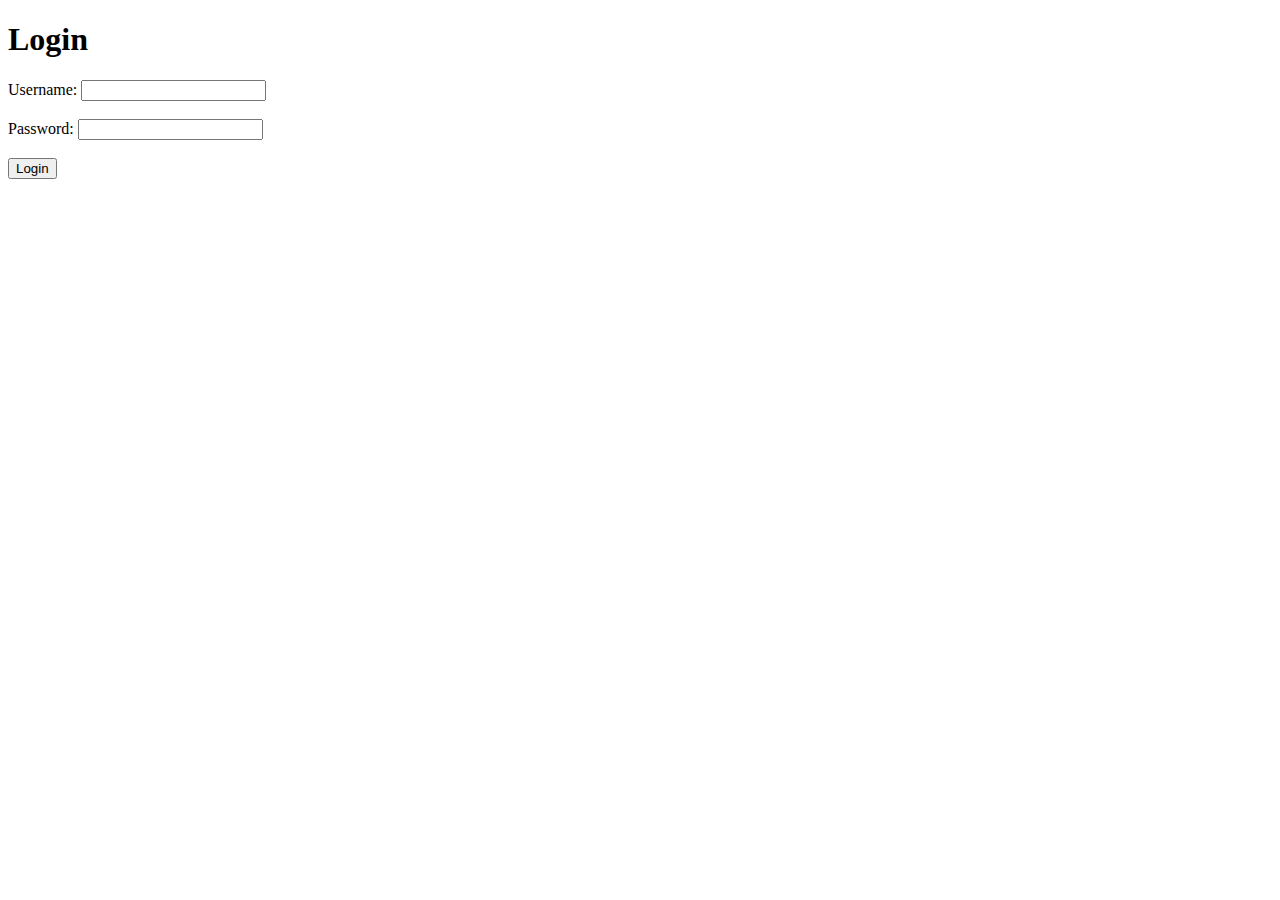
==== index.html @ d41c44fb "Add files via upload" ====
<!DOCTYPE html>
<html>
<head>
    <title>Login Page</title>
</head>
<body>
    <h1>Login</h1>
    <form id="loginForm">
        <label for="username">Username:</label>
        <input type="text" id="username" name="username" required><br><br>
        <label for="password">Password:</label>
        <input type="password" id="password" name="password" required><br><br>
        <input type="submit" value="Login">
    </form>
    <p id="message"></p>

    <script src="WBD.js"></script>
</body>
</html>
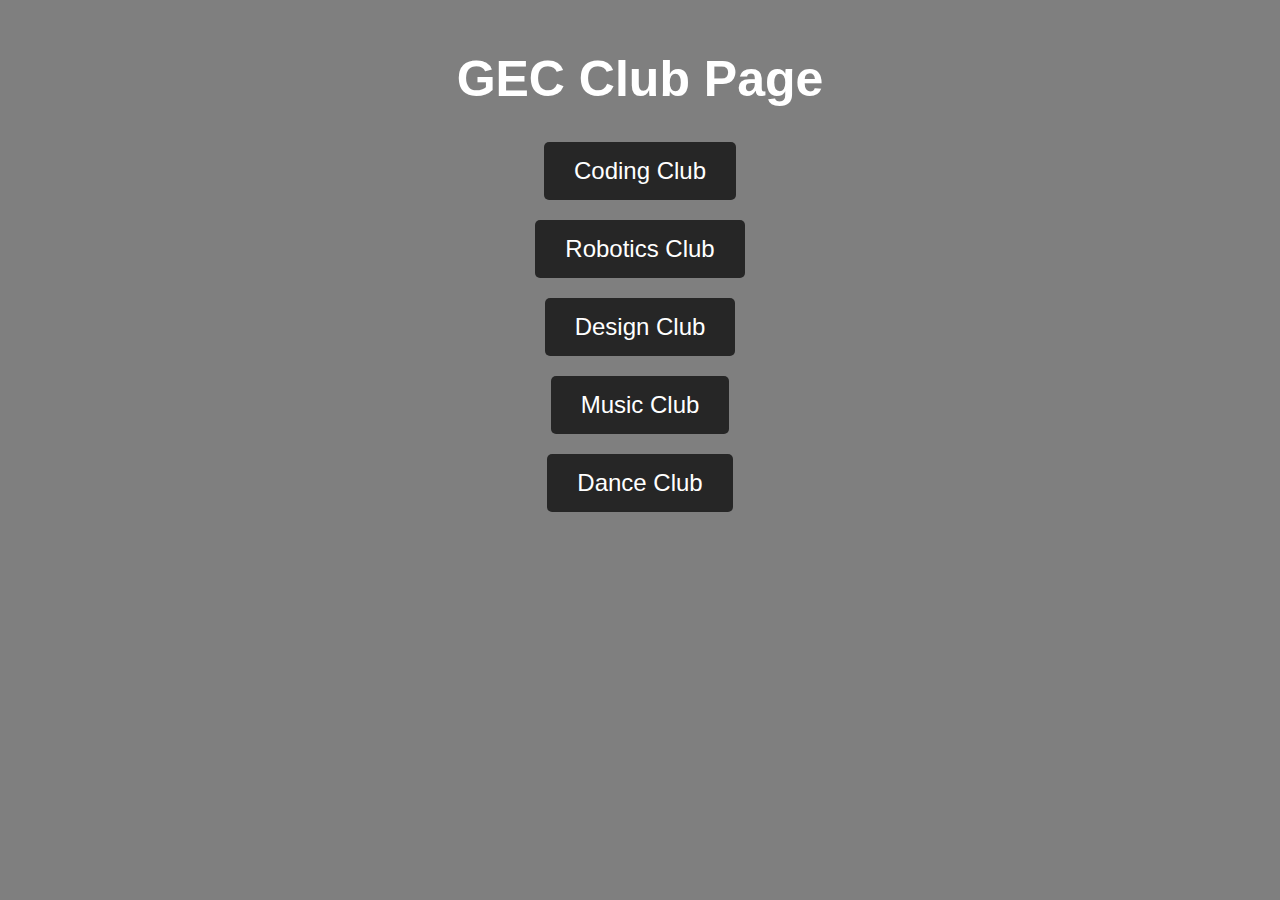
==== commit 6dfd0130: "index.html" ====
--- a/index.html
+++ b/index.html
@@ -1,19 +1,58 @@
 <!DOCTYPE html>
 <html>
 <head>
-    <title>Login Page</title>
+  <title>GEC Club Page</title>
+  <style>
+    body {
+      background-image: url("https://i.pinimg.com/736x/ef/bf/05/efbf05e63012623a8a37869eb6f79237.jpg");
+      background-size: cover;
+      background-repeat: no-repeat;
+      background-attachment: fixed;
+      background-color: rgba(0, 0, 0, 0.5); /* Semi-transparent overlay 1  */
+      font-family: Arial, sans-serif;
+    }
+
+    h1 {
+      text-align: center;
+      color: white;
+      margin-top: 50px;
+      font-size: 50px;
+    }
+
+    .club-list {
+      list-style-type: none;
+      padding: 0;
+      margin: 0;
+      text-align: center;
+    }
+
+    .club-list li {
+      margin: 20px 0;
+    }
+
+    .club-list a {
+      text-decoration: none;
+      color: white;
+      font-size: 24px;
+      padding: 15px 30px;
+      border-radius: 5px;
+      background-color: rgba(0, 0, 0, 0.7);
+      display: inline-block;
+    }
+
+    .club-list a:hover {
+      background-color: rgba(0, 0, 0, 0.8);
+    }
+  </style>
 </head>
 <body>
-    <h1>Login</h1>
-    <form id="loginForm">
-        <label for="username">Username:</label>
-        <input type="text" id="username" name="username" required><br><br>
-        <label for="password">Password:</label>
-        <input type="password" id="password" name="password" required><br><br>
-        <input type="submit" value="Login">
-    </form>
-    <p id="message"></p>
-
-    <script src="WBD.js"></script>
+  <h1>GEC Club Page</h1>
+  <ul class="club-list">
+    <li><a href="coding_club.html">Coding Club</a></li>
+    <li><a href="robotics_club.html">Robotics Club</a></li>
+    <li><a href="fashion design_club.html">Design Club</a></li>
+    <li><a href="music_club.html">Music Club</a></li>
+    <li><a href="dance_club.html">Dance Club</a></li>
+  </ul>
 </body>
-</html>+</html>
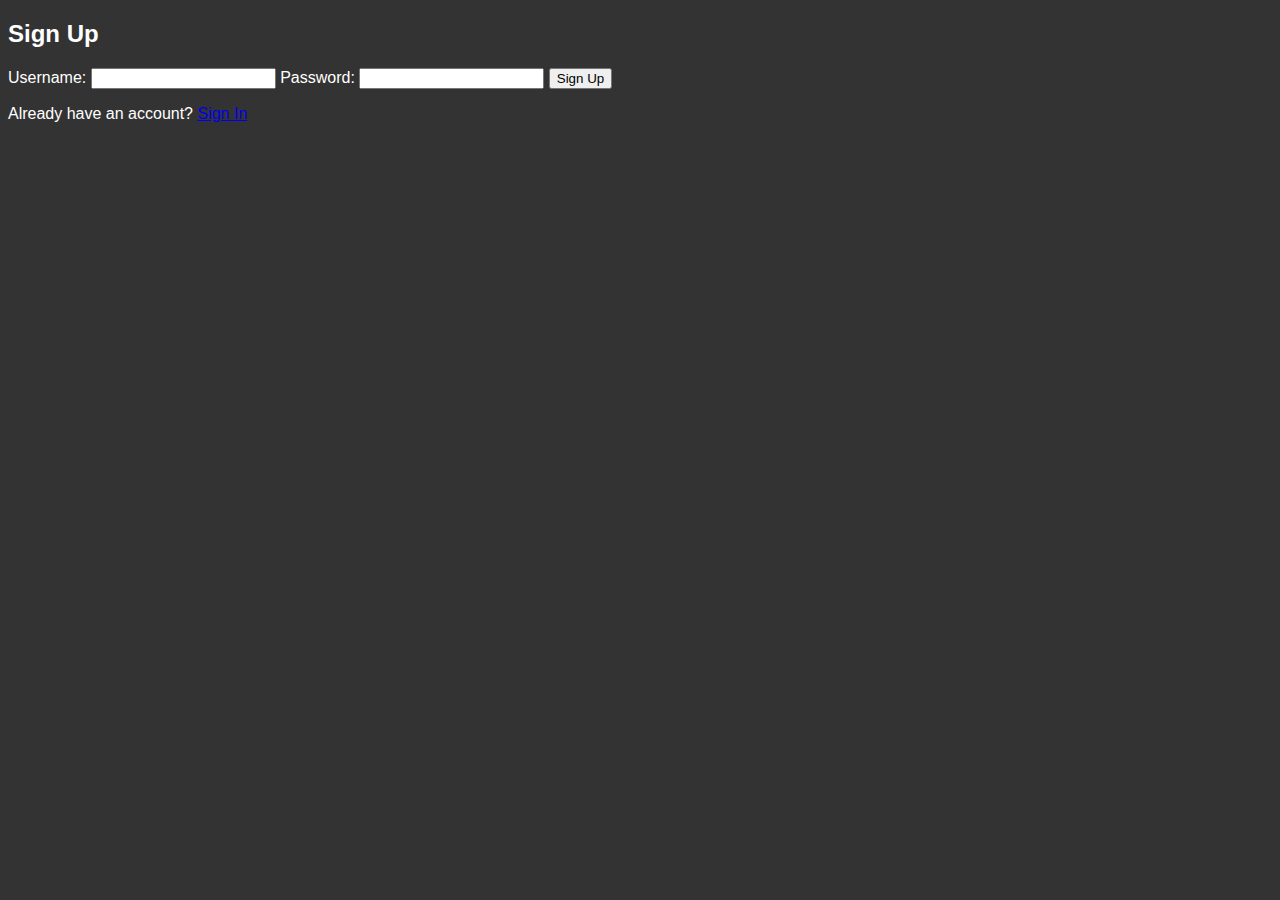
==== commit bf0b1e4c: "Add files via upload" ====
--- a/index.html
+++ b/index.html
@@ -1,58 +1,24 @@
 <!DOCTYPE html>
 <html>
 <head>
-  <title>GEC Club Page</title>
-  <style>
-    body {
-      background-image: url("https://i.pinimg.com/736x/ef/bf/05/efbf05e63012623a8a37869eb6f79237.jpg");
-      background-size: cover;
-      background-repeat: no-repeat;
-      background-attachment: fixed;
-      background-color: rgba(0, 0, 0, 0.5); /* Semi-transparent overlay 1  */
-      font-family: Arial, sans-serif;
-    }
-
-    h1 {
-      text-align: center;
-      color: white;
-      margin-top: 50px;
-      font-size: 50px;
-    }
-
-    .club-list {
-      list-style-type: none;
-      padding: 0;
-      margin: 0;
-      text-align: center;
-    }
-
-    .club-list li {
-      margin: 20px 0;
-    }
-
-    .club-list a {
-      text-decoration: none;
-      color: white;
-      font-size: 24px;
-      padding: 15px 30px;
-      border-radius: 5px;
-      background-color: rgba(0, 0, 0, 0.7);
-      display: inline-block;
-    }
-
-    .club-list a:hover {
-      background-color: rgba(0, 0, 0, 0.8);
-    }
-  </style>
+    <title>Sign Up</title>
+    <link rel="stylesheet" href="style.css">
 </head>
 <body>
-  <h1>GEC Club Page</h1>
-  <ul class="club-list">
-    <li><a href="coding_club.html">Coding Club</a></li>
-    <li><a href="robotics_club.html">Robotics Club</a></li>
-    <li><a href="fashion design_club.html">Design Club</a></li>
-    <li><a href="music_club.html">Music Club</a></li>
-    <li><a href="dance_club.html">Dance Club</a></li>
-  </ul>
+    <div class="signup-container">
+        <h2>Sign Up</h2>
+        <form id="signupForm">
+            <label for="username">Username:</label>
+            <input type="text" id="username" name="username" required>
+ 
+
+            <label for="password">Password:</label>
+            <input type="password" id="password" name="password" required>
+
+            <button type="submit">Sign Up</button>
+        </form>
+        <p>Already have an account? <a href="login.html">Sign In</a></p>
+    </div>
+    <script src="signup.js"></script>
 </body>
-</html>
+</html>--- a/style.css
+++ b/style.css
@@ -0,0 +1,12 @@
+/* style.css */
+body {
+    background-image: url("dance.jpg");
+    background-size: cover;
+    background-repeat: no-repeat;
+    background-attachment: fixed;
+    background-color: #333; /* Darker background */
+    color: #fff;
+    font-family: 'YourFontName', sans-serif; /* Replace 'YourFontName' with the actual font name */
+  }
+  
+  /* Other styles as before */